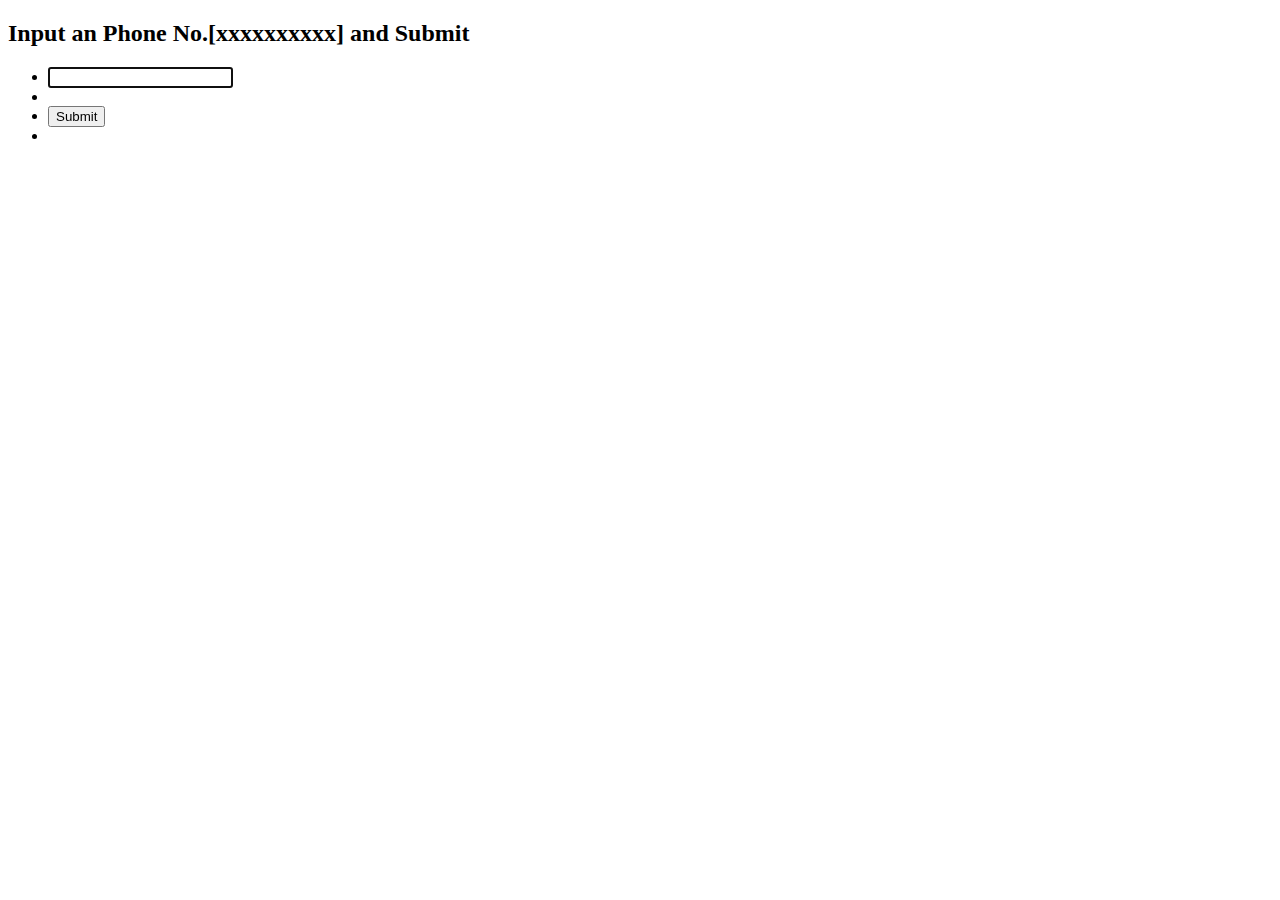
==== form.html @ 079fe4ba "js" ====
<!DOCTYPE html>
<html lang="en">
  <head>
    <meta charset="utf-8" />
    <title>JavaScript form validation - checking non-empty</title>
    <link rel="stylesheet" href="" type="text/css" />
  </head>
  <body onload="document.form1.text1.focus()">
    <div class="mail">
      <h2>Input an Phone No.[xxxxxxxxxx] and Submit</h2>
      <form name="form1" action="#">
        <ul>
          <li>
            <input type="text" name="text1" />
          </li>
          <li>&nbsp;</li>
          <li class="submit">
            <input
              type="submit"
              name="submit"
              value="Submit"
              onclick=" ValidarNroTel(document.form1.text1)"
            />
          </li>
          <li>&nbsp;</li>
        </ul>
      </form>
    </div>
    <script src="./scripts/validation.js"></script>
  </body>
</html>
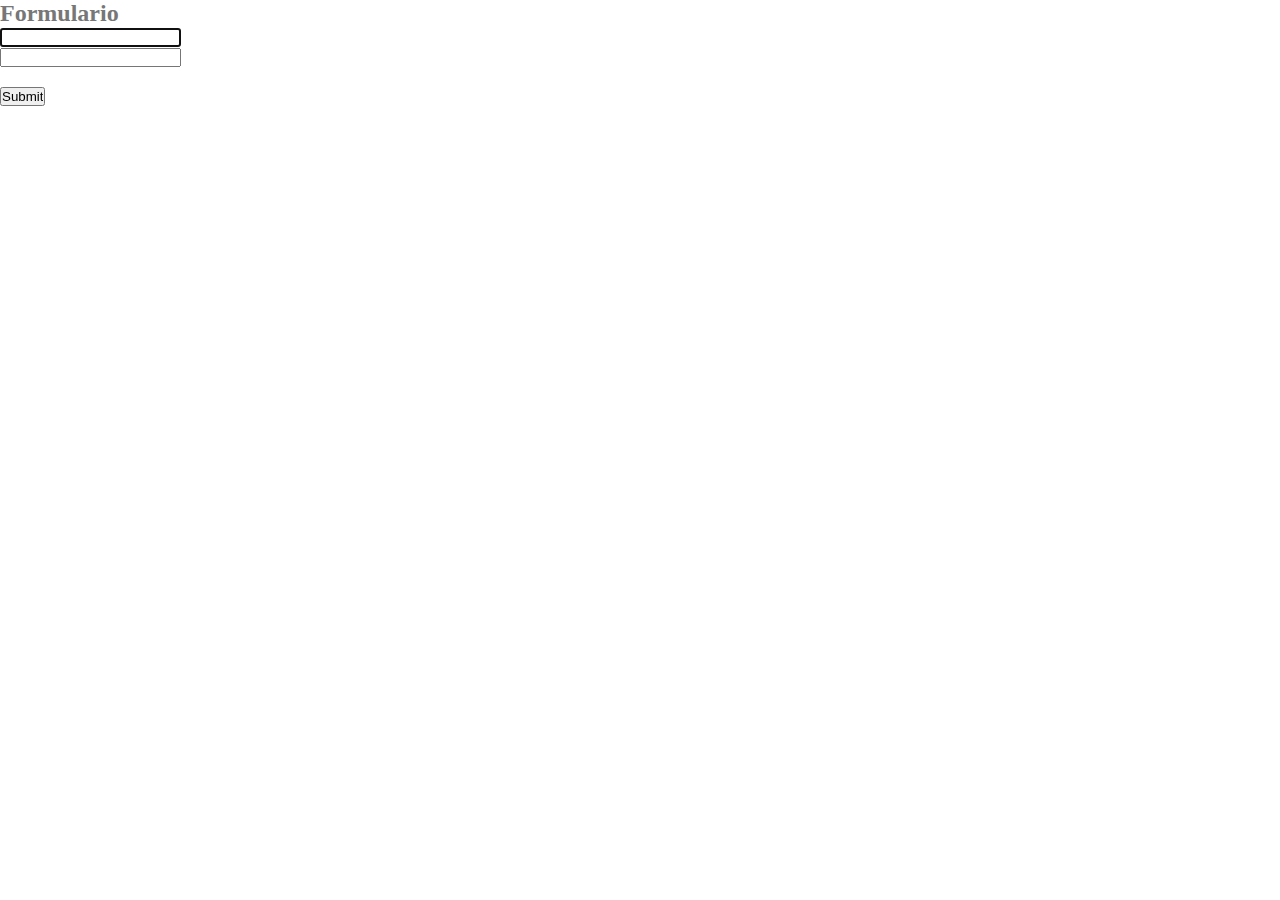
==== commit fbf5a793: "funcion de validar empty" ====
--- a/form.html
+++ b/form.html
@@ -3,15 +3,18 @@
   <head>
     <meta charset="utf-8" />
     <title>JavaScript form validation - checking non-empty</title>
-    <link rel="stylesheet" href="" type="text/css" />
+    <link rel="stylesheet" href="style.css" type="text/css" />
   </head>
   <body onload="document.form1.text1.focus()">
     <div class="mail">
-      <h2>Input an Phone No.[xxxxxxxxxx] and Submit</h2>
+      <h2>Formulario</h2>
       <form name="form1" action="#">
         <ul>
           <li>
             <input type="text" name="text1" />
+          </li>
+          <li>
+            <input type="password" name="password1" />
           </li>
           <li>&nbsp;</li>
           <li class="submit">
--- a/style.css
+++ b/style.css
@@ -0,0 +1,196 @@
+ @import url("https://fonts.googleapis.com/css2?family=Montserrat:wght@500&display=swap");
+@import url("https://fonts.googleapis.com/css2?family=Anek+Telugu:wght@300;500&display=swap");
+
+*,
+p,
+ul,
+li {
+  padding: 0;
+  margin: 0;
+  box-sizing: border-box;
+}
+
+body,
+html {
+  font-family: "Open Sans", serif;
+  color: #777;
+  font-weight: 400;
+  scroll-behavior: smooth;
+}
+
+/* Navbar */
+
+ul {
+  list-style-type: none;
+  margin: 0;
+  padding: 0;
+  font-family: "Montserrat", sans-serif;
+}
+
+li,
+a {
+  font-weight: 500;
+  font-size: 16px;
+  color: #24252a;
+  text-decoration: none;
+}
+
+a:link {
+  text-decoration: none;
+}
+
+li a {
+  display: block;
+  color: #24252a;
+  text-align: center;
+  padding: 14px 16px;
+  text-decoration: none;
+}
+
+img {
+  width: 65px;
+}
+
+header {
+  display: flex;
+  justify-content: space-between;
+  align-items: center;
+  padding: 30px 10%;
+}
+
+header .logo {
+  cursor: pointer;
+  filter: drop-shadow(1px 1px 3px rgb(105, 105, 105));
+}
+
+header nav ul li {
+  display: inline-block;
+  padding: 0px 20px;
+}
+
+.footer a {
+  color: white;
+}
+
+header nav ul li a {
+  transition: color 0.2s ease-in-out;
+}
+
+header nav ul li :hover {
+  color: rgba(0, 136, 169, 1);
+  font-weight: bold;
+}
+
+header .cta {
+  color: #24252a;
+  padding: 9px 25px;
+  background-color: rgba(0, 136, 169, 1);
+  color: white;
+  border: none;
+  border-radius: 50px;
+  cursor: pointer;
+  border: 1px solid transparent;
+}
+
+header .cta:hover {
+  background-color: rgba(0, 136, 169, 0);
+  border: 1px solid rgba(0, 136, 169, 1);
+  color: rgba(0, 136, 169, 1);
+}
+
+/* Menu Section */
+#restaurant-menu {
+  /* padding: 50px 0px; */
+  position: relative;
+}
+#restaurant-menu img {
+  width: 150px;
+  height: 150px;
+  /* box-shadow: 15px 0 #a7c44c; */
+  object-fit: cover;
+}
+
+#restaurant-menu .menu-section {
+  margin: 0 20px 80px;
+}
+
+#restaurant-menu .menu-section-title {
+  text-transform: uppercase;
+  position: relative;
+  margin-top: 10px;
+  margin-bottom: 15px;
+  font-size: 38px;
+  display: block;
+  font-weight: 500;
+  color: #444;
+  text-align: center;
+  letter-spacing: 1px;
+}
+
+#restaurant-menu .menu-section-subtitle {
+  font-family: "Anek Telugu", sans-serif;
+  text-transform: uppercase;
+  font-size: 30px;
+  font-weight: 300;
+  color: #444;
+
+  text-align: left;
+  letter-spacing: 1px;
+  border-bottom: 1px dashed #444;
+  margin: 0px 70px;
+  width: 90%;
+  margin: 0 auto;
+}
+
+.item-container {
+  display: flex;
+  align-items: flex-start;
+  justify-content: center;
+  margin: 20px 0px;
+}
+
+.item-container img {
+  object-fit: cover;
+}
+
+.item-container .info-container {
+  margin-left: 25px;
+  display: flex;
+  align-items: center;
+  justify-content: space-between;
+  width: 60%;
+}
+
+.info-container .price {
+  font-weight: bold;
+}
+
+#restaurant-menu .footer {
+  background-color: rgb(0, 0, 0);
+  color: white;
+  width: 100%;
+  display: flex;
+  flex-direction: column;
+  padding: 10px 0px;
+  justify-content: space-evenly;
+  align-items: center;
+}
+
+#restaurant-menu .footer p {
+  margin: 10px 0px;
+}
+
+#restaurant-menu .footer i {
+  margin: 0 20px;
+  font-size: 20px;
+  cursor: pointer;
+  transition: 200ms color ease-in-out;
+}
+
+#restaurant-menu .footer i:hover {
+  color: rgba(0, 136, 169, 1);
+}
+
+.input-form{
+  text-align: center;
+}
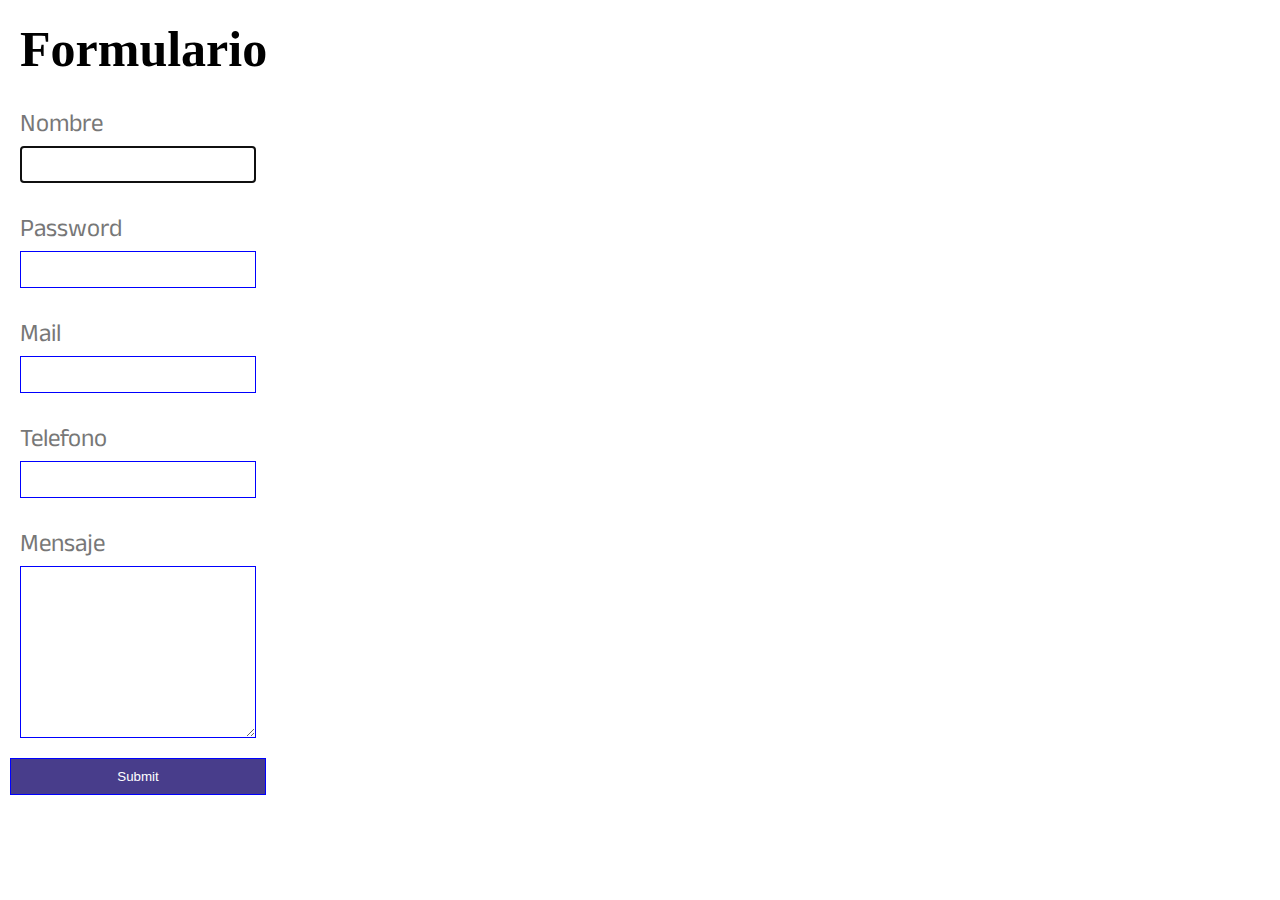
==== commit 82dc79ce: "agregue campos con todas las validaciones" ====
--- a/form.html
+++ b/form.html
@@ -5,28 +5,57 @@
     <title>JavaScript form validation - checking non-empty</title>
     <link rel="stylesheet" href="style.css" type="text/css" />
   </head>
-  <body onload="document.form1.text1.focus()">
-    <div class="mail">
-      <h2>Formulario</h2>
-      <form name="form1" action="#">
-        <ul>
-          <li>
-            <input type="text" name="text1" />
-          </li>
-          <li>
-            <input type="password" name="password1" />
-          </li>
-          <li>&nbsp;</li>
-          <li class="submit">
-            <input
-              type="submit"
-              name="submit"
-              value="Submit"
-              onclick=" ValidarNroTel(document.form1.text1)"
-            />
-          </li>
-          <li>&nbsp;</li>
-        </ul>
+  <body onload="document.form1.nombre.focus()">
+    <div class="form1-box">
+      <h2 class="form-title">Formulario</h2>
+      <form name="form1" action="#" id="form1">
+        <div class="caja-campo">
+          <label for="nombre">Nombre</label>
+          <div class="campo">
+            <input type="nombre" id="nombre" name="nombre" />
+          </div>
+        </div>
+
+        <div class="caja-campo">
+          <label for="password">Password</label>
+          <div class="campo">
+            <input type="password" id="password" name="password" />
+          </div>
+        </div>
+
+        <div class="caja-campo">
+          <label for="mail">Mail</label>
+          <div class="campo">
+            <input type="mail" id="mail" name="mail" />
+          </div>
+        </div>
+
+        <div class="caja-campo">
+          <label for="telefono">Telefono</label>
+          <div class="campo">
+            <input type="telefono" id="telefono" name="telefono" />
+          </div>
+        </div>
+
+        <div class="caja-campo">
+          <label for="mensaje">Mensaje</label>
+          <div class="campo">
+            <textarea
+              name="mensaje"
+              id="mensaje"
+              cols="30"
+              rows="10"
+            ></textarea>
+          </div>
+        </div>
+
+        <input
+          type="submit"
+          name="submit"
+          value="Submit"
+          id="submitBtn"
+          onclick=" validarEntradas(document.form1.nombre, document.form1.mail, document.form1.password, document.form1.telefono)"
+        />
       </form>
     </div>
     <script src="./scripts/validation.js"></script>
--- a/style.css
+++ b/style.css
@@ -1,4 +1,4 @@
- @import url("https://fonts.googleapis.com/css2?family=Montserrat:wght@500&display=swap");
+@import url("https://fonts.googleapis.com/css2?family=Montserrat:wght@500&display=swap");
 @import url("https://fonts.googleapis.com/css2?family=Anek+Telugu:wght@300;500&display=swap");
 
 *,
@@ -191,6 +191,39 @@
   color: rgba(0, 136, 169, 1);
 }
 
-.input-form{
-  text-align: center;
-}
+/* formulario */
+
+#form1 {
+  font-family: "Anek Telugu", sans-serif;
+}
+input,
+textarea {
+  display: block;
+  width: 100%;
+  border: 1px solid blue;
+  padding: 10px;
+}
+.caja-campo {
+  padding: 10px;
+  margin: 10px;
+  width: 20%;
+}
+.campo {
+  position: relative;
+}
+.form-title {
+  color: rgb(0, 0, 0);
+  font-size: 50px;
+  padding: 10px;
+  margin: 10px;
+}
+#form1 label {
+  font-size: 25px;
+}
+#submitBtn {
+  background-color: darkslateblue;
+  color: white;
+  padding: 10px;
+  margin: 10px;
+  width: 20%;
+}
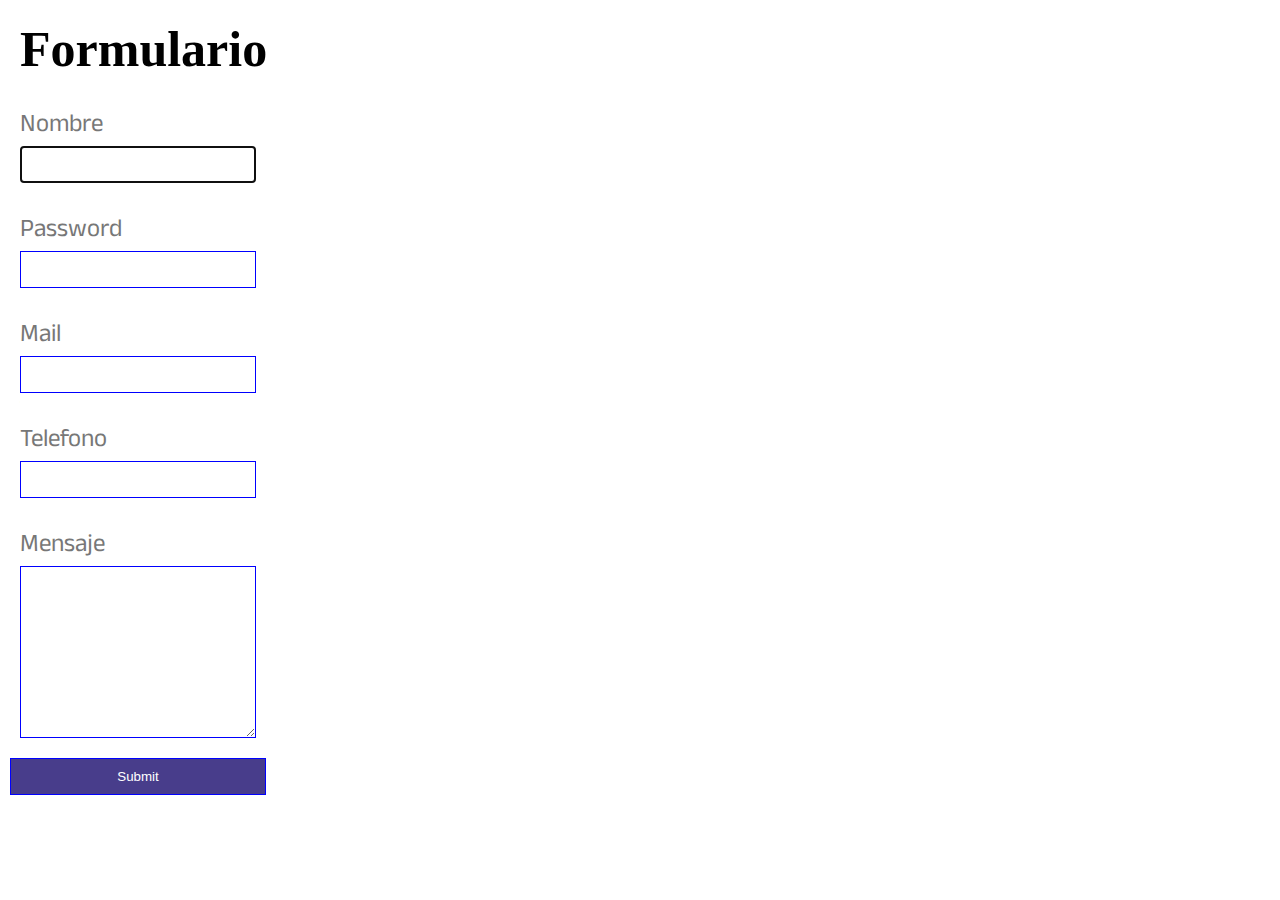
==== commit d87dde74: "add icon & meta tags" ====
--- a/form.html
+++ b/form.html
@@ -2,7 +2,9 @@
 <html lang="en">
   <head>
     <meta charset="utf-8" />
-    <title>JavaScript form validation - checking non-empty</title>
+    <title>Heladería - Contacto</title>
+    <meta name="description" content="ponete en contacto" />
+    <link rel="shortcut icon" href="img/icono.png" />
     <link rel="stylesheet" href="style.css" type="text/css" />
   </head>
   <body onload="document.form1.nombre.focus()">
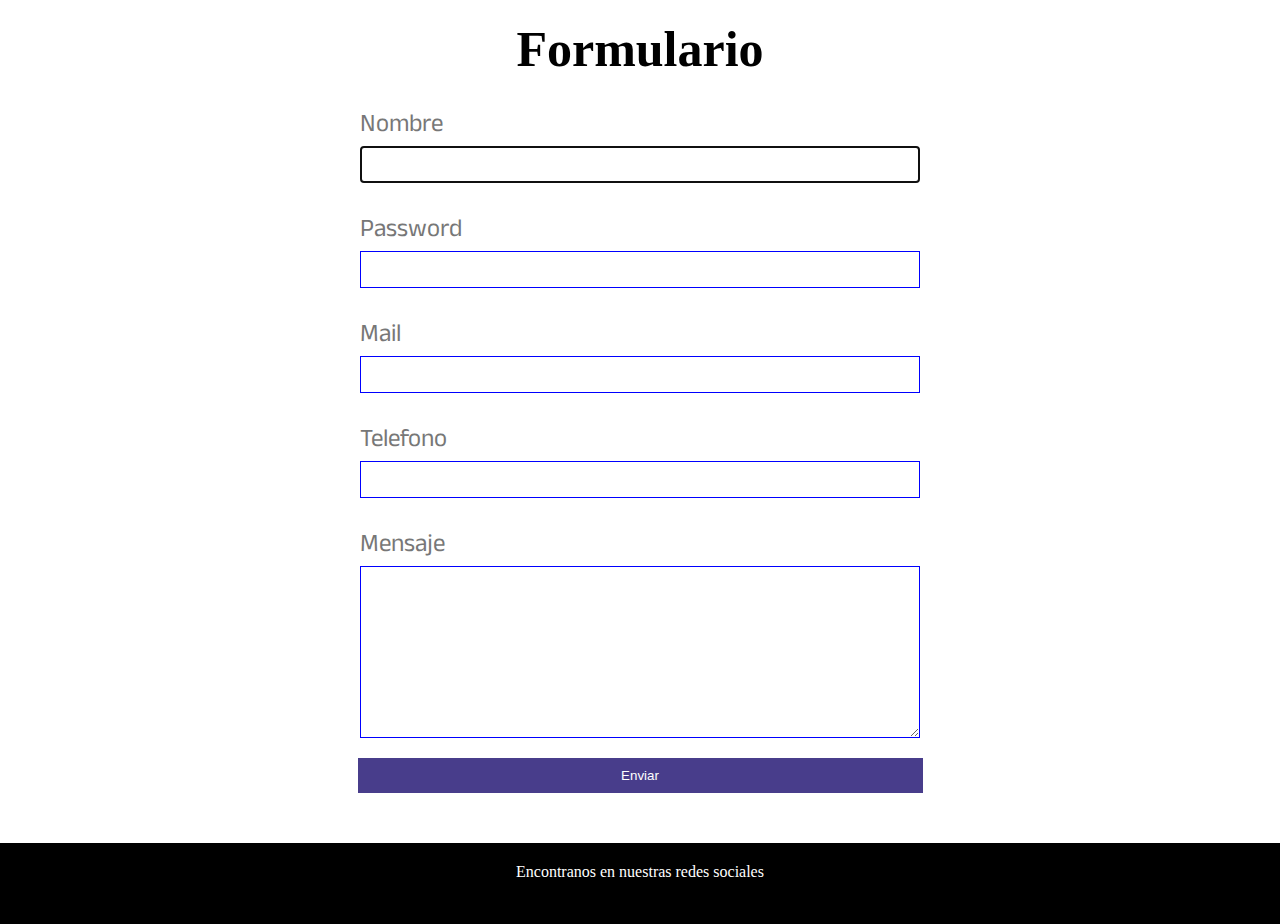
==== commit ef92623d: "add footer" ====
--- a/form.html
+++ b/form.html
@@ -6,6 +6,13 @@
     <meta name="description" content="ponete en contacto" />
     <link rel="shortcut icon" href="img/icono.png" />
     <link rel="stylesheet" href="style.css" type="text/css" />
+    <link
+      rel="stylesheet"
+      href="https://cdnjs.cloudflare.com/ajax/libs/font-awesome/6.1.2/css/all.min.css"
+      integrity="sha512-1sCRPdkRXhBV2PBLUdRb4tMg1w2YPf37qatUFeS7zlBy7jJI8Lf4VHwWfZZfpXtYSLy85pkm9GaYVYMfw5BC1A=="
+      crossorigin="anonymous"
+      referrerpolicy="no-referrer"
+    />
   </head>
   <body onload="document.form1.nombre.focus()">
     <div class="form1-box">
@@ -54,12 +61,30 @@
         <input
           type="submit"
           name="submit"
-          value="Submit"
+          value="Enviar"
           id="submitBtn"
           onclick=" validarEntradas(document.form1.nombre, document.form1.mail, document.form1.password, document.form1.telefono)"
         />
       </form>
+      <footer id="contacto" class="footer">
+        <p>Encontranos en nuestras redes sociales</p>
+        <div>
+          <a href="https://facebook.com" target="_blank"
+            ><i class="fa-brands fa-facebook"></i
+          ></a>
+          <a href="https://instagram.com" target="_blank"
+            ><i class="fa-brands fa-instagram"></i
+          ></a>
+          <a href="https://twitter.com" target="_blank"
+            ><i class="fa-brands fa-twitter"></i
+          ></a>
+          <a href="https://tiktok.com" target="_blank"
+            ><i class="fa-brands fa-tiktok"></i
+          ></a>
+        </div>
+      </footer>
     </div>
+
     <script src="./scripts/validation.js"></script>
   </body>
 </html>
--- a/style.css
+++ b/style.css
@@ -165,7 +165,7 @@
   font-weight: bold;
 }
 
-#restaurant-menu .footer {
+.footer {
   background-color: rgb(0, 0, 0);
   color: white;
   width: 100%;
@@ -174,20 +174,21 @@
   padding: 10px 0px;
   justify-content: space-evenly;
   align-items: center;
-}
-
-#restaurant-menu .footer p {
+  margin-top: 50px;
+}
+
+.footer p {
   margin: 10px 0px;
 }
 
-#restaurant-menu .footer i {
+.footer i {
   margin: 0 20px;
   font-size: 20px;
   cursor: pointer;
   transition: 200ms color ease-in-out;
 }
 
-#restaurant-menu .footer i:hover {
+.footer i:hover {
   color: rgba(0, 136, 169, 1);
 }
 
@@ -195,6 +196,8 @@
 
 #form1 {
   font-family: "Anek Telugu", sans-serif;
+  width: 600px;
+  margin: 0 auto;
 }
 input,
 textarea {
@@ -206,7 +209,7 @@
 .caja-campo {
   padding: 10px;
   margin: 10px;
-  width: 20%;
+  /* width: 20%; */
 }
 .campo {
   position: relative;
@@ -216,6 +219,7 @@
   font-size: 50px;
   padding: 10px;
   margin: 10px;
+  text-align: center;
 }
 #form1 label {
   font-size: 25px;
@@ -223,7 +227,7 @@
 #submitBtn {
   background-color: darkslateblue;
   color: white;
-  padding: 10px;
-  margin: 10px;
-  width: 20%;
-}
+  border: none;
+  width: 565px;
+  margin: 0 auto;
+}
